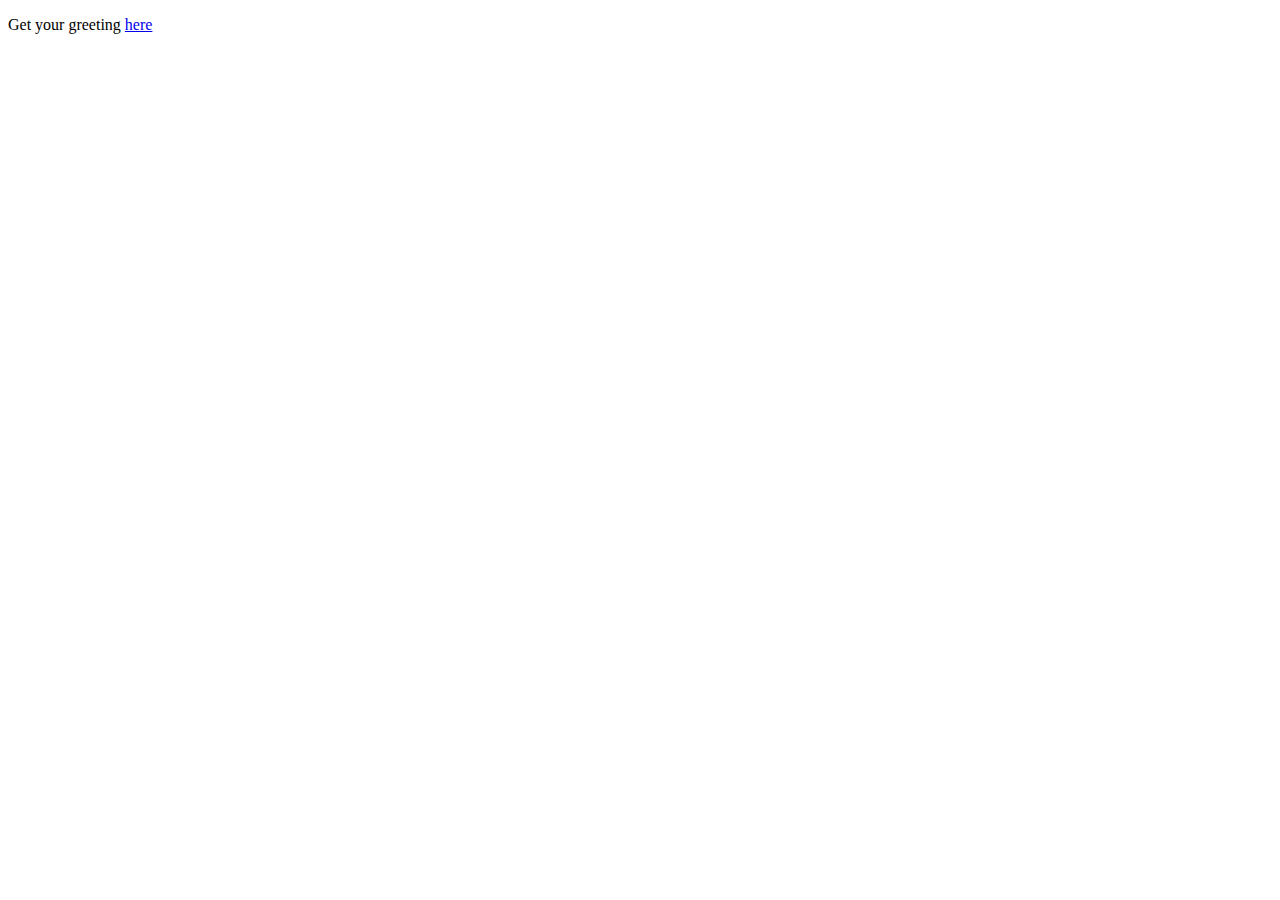
==== target/classes/static/index.html @ 42230caa "First Lorking Game logic of Mancala Game- Implemented Move" ====
<!DOCTYPE HTML>
<html>
<head> 
    <title>Getting Started: Serving Web Content</title> 
    <meta http-equiv="Content-Type" content="text/html; charset=UTF-8" />
</head>
<body>
    <p>Get your greeting <a href="/greeting">here</a></p>
</body>
</html>
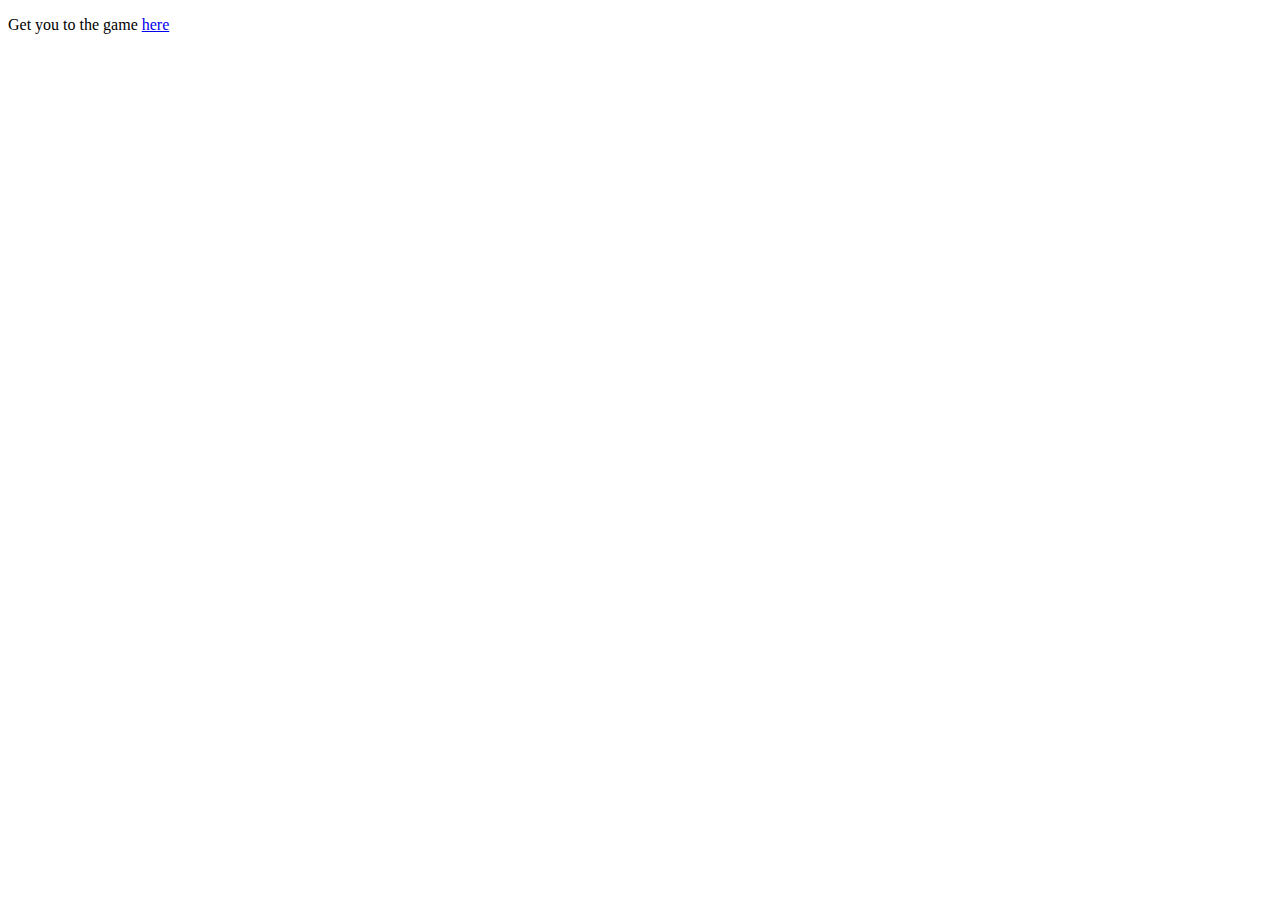
==== commit 169692a8: "some comments" ====
--- a/target/classes/static/index.html
+++ b/target/classes/static/index.html
@@ -5,6 +5,6 @@
     <meta http-equiv="Content-Type" content="text/html; charset=UTF-8" />
 </head>
 <body>
-    <p>Get your greeting <a href="/greeting">here</a></p>
+    <p>Get you to the game <a href="/play">here</a></p>
 </body>
 </html>
